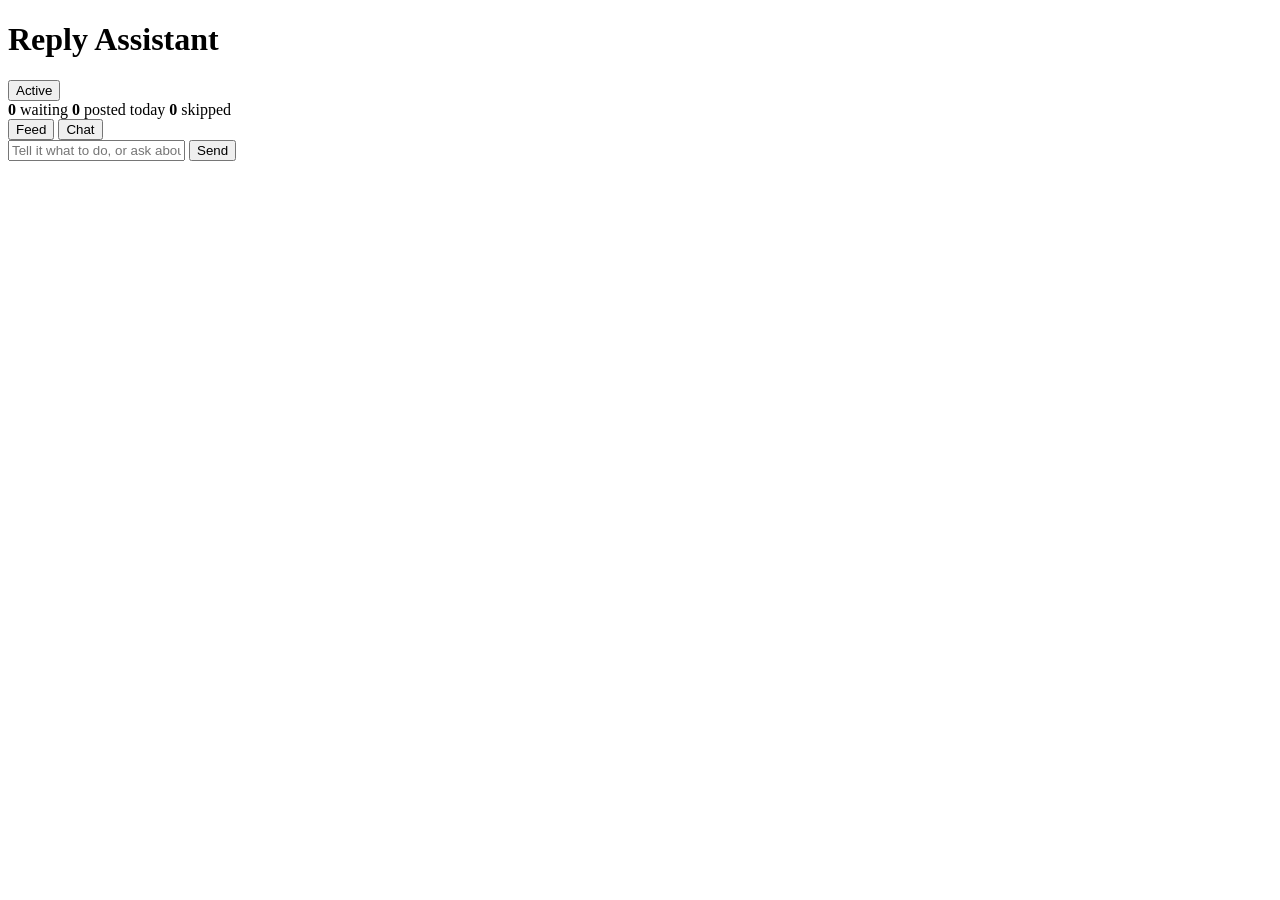
==== frontend/index.html @ 916b0668 "Rename index.html to frontend/index.html" ====
<!DOCTYPE html>
<html lang="en">
<head>
  <meta charset="UTF-8" />
  <meta name="viewport" content="width=device-width, initial-scale=1.0" />
  <title>Reply Assistant</title>
  <link rel="stylesheet" href="/static/style.css" />
</head>
<body>
  <div id="app">
    <header id="header">
      <div class="header-top">
        <h1>Reply Assistant</h1>
        <button id="active-toggle" class="pill">
          <span class="dot"></span>
          <span id="active-label">Active</span>
        </button>
      </div>
      <div class="stats">
        <span><b id="stat-pending">0</b> waiting</span>
        <span><b id="stat-posted">0</b> posted today</span>
        <span><b id="stat-skipped">0</b> skipped</span>
      </div>
      <div class="tabs">
        <button class="tab active" data-tab="feed">Feed</button>
        <button class="tab" data-tab="chat">Chat</button>
      </div>
    </header>

    <main id="feed-view">
      <div id="feed-list"></div>
    </main>

    <main id="chat-view" class="hidden">
      <div id="chat-messages"></div>
      <div id="chat-input-row">
        <input id="chat-input" type="text" placeholder="Tell it what to do, or ask about its activity..." />
        <button id="chat-send">Send</button>
      </div>
    </main>
  </div>

  <script src="/static/dashboard.js"></script>
</body>
</html>
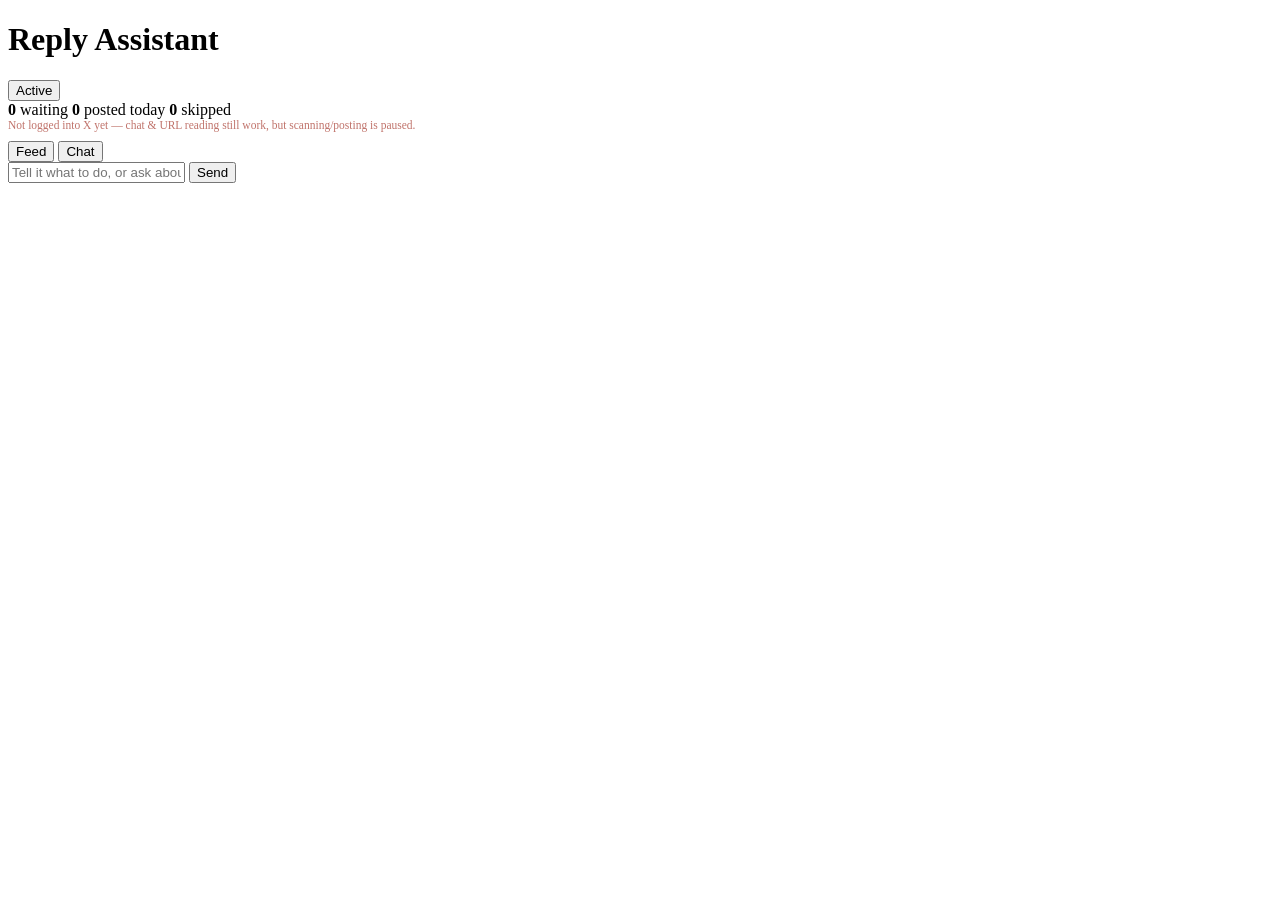
==== commit 9de09ff3: "Rename index.html to frontend/index.html" ====
--- a/frontend/index.html
+++ b/frontend/index.html
@@ -21,6 +21,9 @@
         <span><b id="stat-posted">0</b> posted today</span>
         <span><b id="stat-skipped">0</b> skipped</span>
       </div>
+      <div id="x-login-warning" class="hidden" style="font-size:11.5px;color:#C0736B;padding-bottom:10px;">
+        Not logged into X yet — chat &amp; URL reading still work, but scanning/posting is paused.
+      </div>
       <div class="tabs">
         <button class="tab active" data-tab="feed">Feed</button>
         <button class="tab" data-tab="chat">Chat</button>
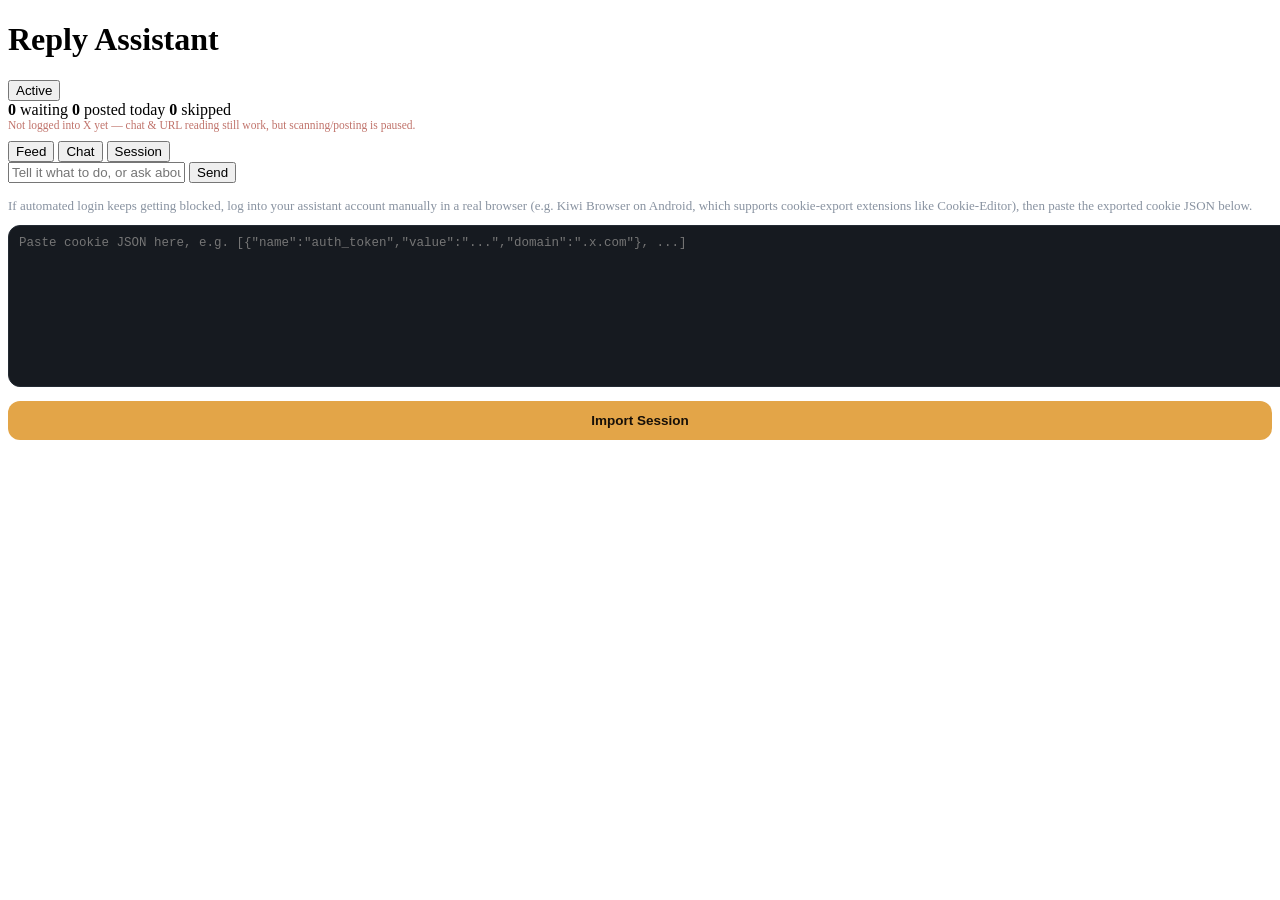
==== commit 21198b83: "Rename index.html to frontend/index.html" ====
--- a/frontend/index.html
+++ b/frontend/index.html
@@ -27,6 +27,7 @@
       <div class="tabs">
         <button class="tab active" data-tab="feed">Feed</button>
         <button class="tab" data-tab="chat">Chat</button>
+        <button class="tab" data-tab="session">Session</button>
       </div>
     </header>
 
@@ -41,6 +42,17 @@
         <button id="chat-send">Send</button>
       </div>
     </main>
+
+    <main id="session-view" class="hidden">
+      <p style="font-size:13px;color:#8892A0;margin-bottom:10px;line-height:1.5;">
+        If automated login keeps getting blocked, log into your assistant account manually
+        in a real browser (e.g. Kiwi Browser on Android, which supports cookie-export
+        extensions like Cookie-Editor), then paste the exported cookie JSON below.
+      </p>
+      <textarea id="session-textarea" rows="10" placeholder='Paste cookie JSON here, e.g. [{"name":"auth_token","value":"...","domain":".x.com"}, ...]' style="width:100%;background:#161A20;border:1px solid #232A33;border-radius:12px;color:#EDEFF2;padding:10px;font-size:12.5px;font-family:monospace;"></textarea>
+      <button id="session-import-btn" style="margin-top:10px;width:100%;padding:12px;border-radius:12px;border:none;background:#E3A548;color:#171008;font-weight:600;font-size:13.5px;">Import Session</button>
+      <div id="session-result" style="margin-top:10px;font-size:13px;color:#8892A0;"></div>
+    </main>
   </div>
 
   <script src="/static/dashboard.js"></script>
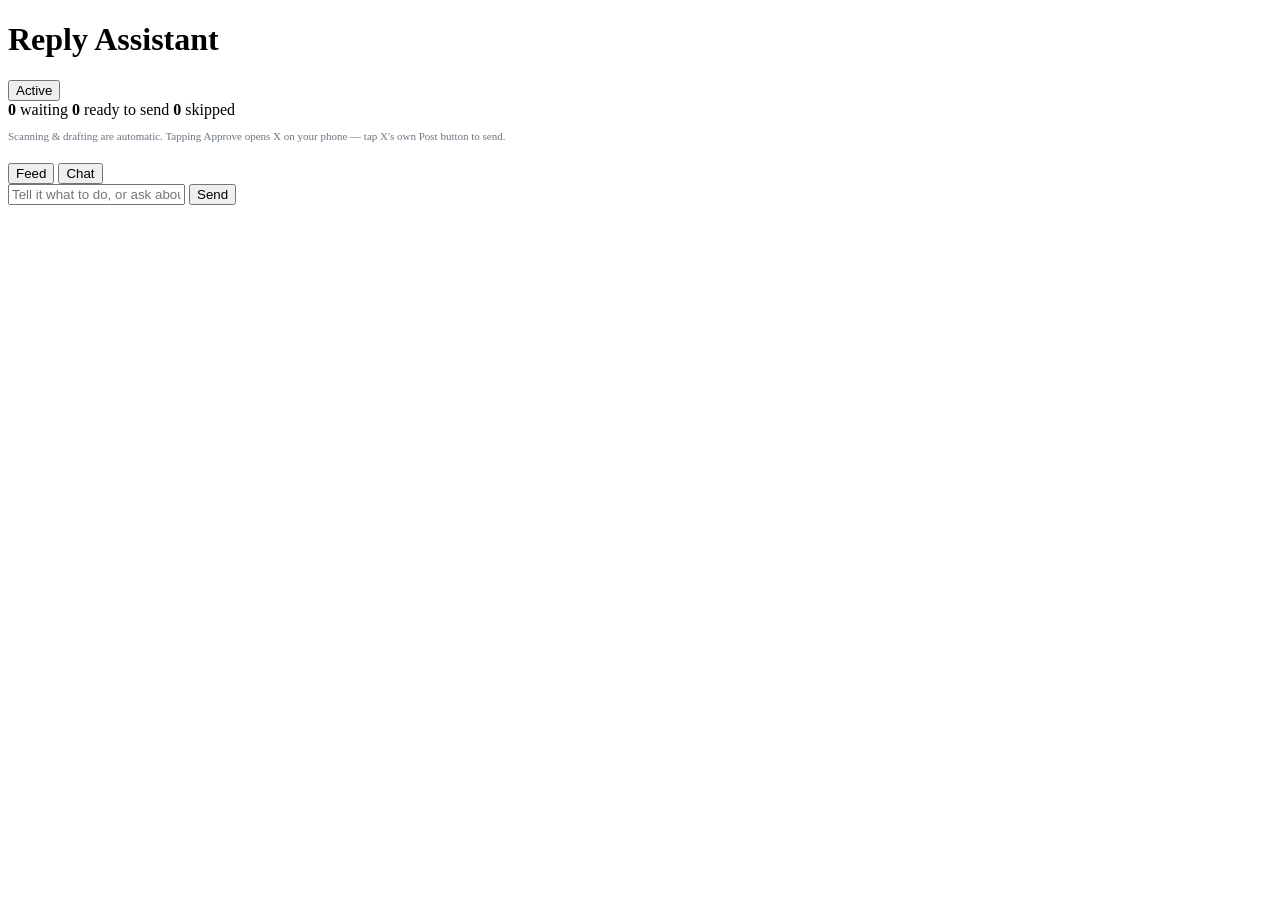
==== commit ea7aee4d: "Rename index.html to frontend/index.html" ====
--- a/frontend/index.html
+++ b/frontend/index.html
@@ -18,16 +18,15 @@
       </div>
       <div class="stats">
         <span><b id="stat-pending">0</b> waiting</span>
-        <span><b id="stat-posted">0</b> posted today</span>
+        <span><b id="stat-posted">0</b> ready to send</span>
         <span><b id="stat-skipped">0</b> skipped</span>
       </div>
-      <div id="x-login-warning" class="hidden" style="font-size:11.5px;color:#C0736B;padding-bottom:10px;">
-        Not logged into X yet — chat &amp; URL reading still work, but scanning/posting is paused.
-      </div>
+      <p style="font-size:11px;color:#6B7480;padding-bottom:10px;">
+        Scanning &amp; drafting are automatic. Tapping Approve opens X on your phone — tap X's own Post button to send.
+      </p>
       <div class="tabs">
         <button class="tab active" data-tab="feed">Feed</button>
         <button class="tab" data-tab="chat">Chat</button>
-        <button class="tab" data-tab="session">Session</button>
       </div>
     </header>
 
@@ -42,17 +41,6 @@
         <button id="chat-send">Send</button>
       </div>
     </main>
-
-    <main id="session-view" class="hidden">
-      <p style="font-size:13px;color:#8892A0;margin-bottom:10px;line-height:1.5;">
-        If automated login keeps getting blocked, log into your assistant account manually
-        in a real browser (e.g. Kiwi Browser on Android, which supports cookie-export
-        extensions like Cookie-Editor), then paste the exported cookie JSON below.
-      </p>
-      <textarea id="session-textarea" rows="10" placeholder='Paste cookie JSON here, e.g. [{"name":"auth_token","value":"...","domain":".x.com"}, ...]' style="width:100%;background:#161A20;border:1px solid #232A33;border-radius:12px;color:#EDEFF2;padding:10px;font-size:12.5px;font-family:monospace;"></textarea>
-      <button id="session-import-btn" style="margin-top:10px;width:100%;padding:12px;border-radius:12px;border:none;background:#E3A548;color:#171008;font-weight:600;font-size:13.5px;">Import Session</button>
-      <div id="session-result" style="margin-top:10px;font-size:13px;color:#8892A0;"></div>
-    </main>
   </div>
 
   <script src="/static/dashboard.js"></script>
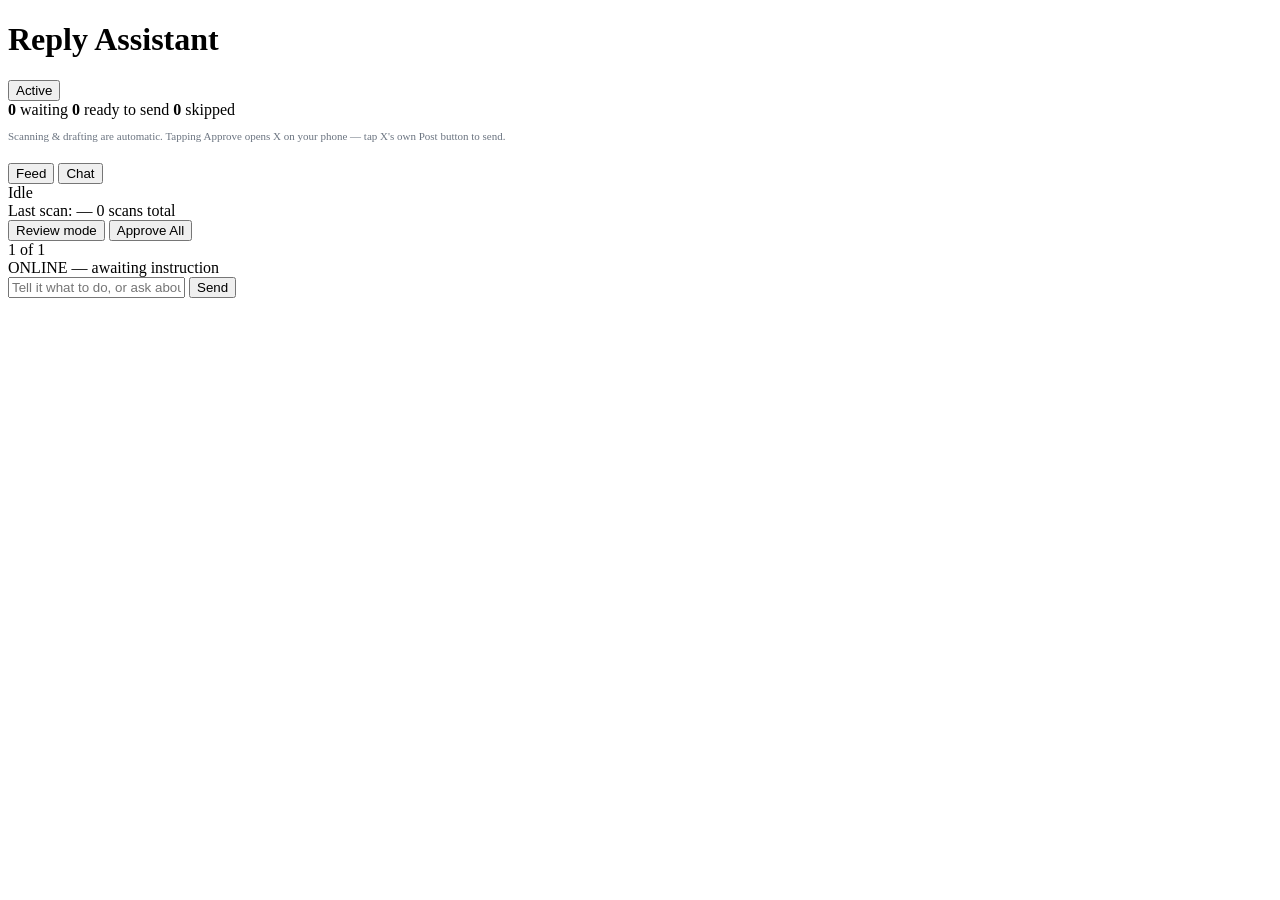
==== commit c937499d: "Rename index.html to frontend/index.html" ====
--- a/frontend/index.html
+++ b/frontend/index.html
@@ -31,10 +31,31 @@
     </header>
 
     <main id="feed-view">
+      <div id="scan-banner">
+        <div class="scan-status-line">
+          <span class="scan-dot"></span>
+          <span id="scan-status-text">Idle</span>
+        </div>
+        <div class="scan-meta-line">
+          <span id="scan-last">Last scan: —</span>
+          <span id="scan-count">0 scans total</span>
+        </div>
+      </div>
+      <div id="feed-toolbar">
+        <button id="mode-toggle" class="toolbar-btn">Review mode</button>
+        <button id="approve-all-btn" class="toolbar-btn accent">Approve All</button>
+      </div>
+      <div id="review-nav" class="hidden">
+        <span id="review-position">1 of 1</span>
+      </div>
       <div id="feed-list"></div>
     </main>
 
     <main id="chat-view" class="hidden">
+      <div id="chat-status-strip">
+        <span class="chat-status-dot"></span>
+        <span id="chat-status-text">ONLINE — awaiting instruction</span>
+      </div>
       <div id="chat-messages"></div>
       <div id="chat-input-row">
         <input id="chat-input" type="text" placeholder="Tell it what to do, or ask about its activity..." />
